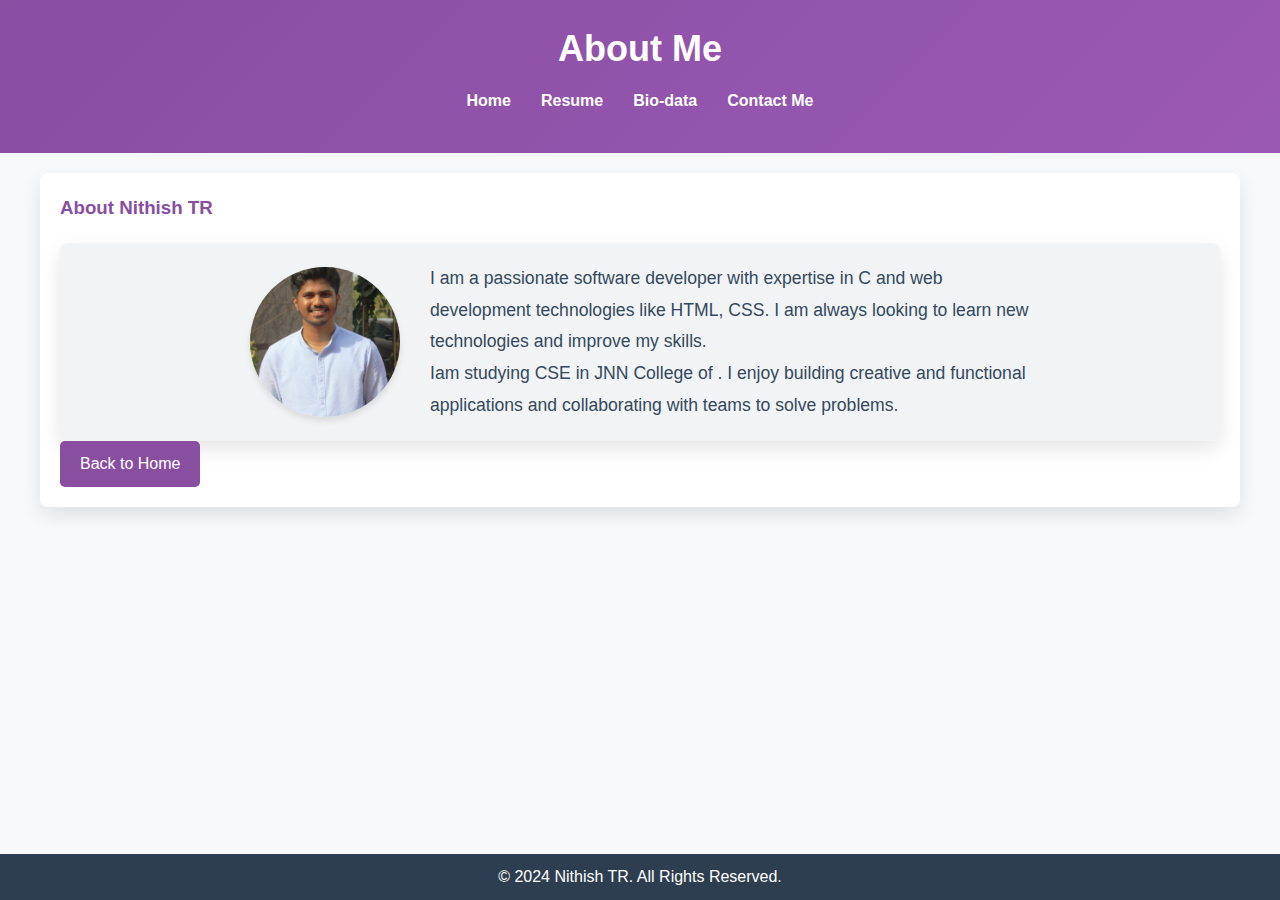
==== about.html @ 11683d55 "Add files via upload" ====
<!DOCTYPE html>
<html lang="en">
<head>
    <meta charset="UTF-8">
    <meta name="viewport" content="width=device-width, initial-scale=1.0">
    <title>About Me</title>
    <link rel="stylesheet" href="styles.css">
</head>
<body>
    <header>
        <h1>About Me</h1>
        <nav>
            <ul>
                <li><a href="index.html">Home</a></li>
                <li><a href="resume.html">Resume</a></li>
                <li><a href="biodata.html">Bio-data</a></li>
                <li><a href="contact.html">Contact Me</a></li>
            </ul>
        </nav>
    </header>

    <main>
        <section class="container">
            <h3>About Nithish TR</h3>
            <div class="about-content">
                <img src="Nithish.jpg" alt="Nithish T R" class="about-img">
                <div class="about-text">
                    <p>I am a passionate software developer with expertise in C and web development technologies like HTML, CSS. I am always looking to learn new technologies and improve my skills.</p>
                    <p>Iam studying CSE in JNN College of . I enjoy building creative and functional applications and collaborating with teams to solve problems.</p>
                </div>
            </div>
            <a href="index.html" class="btn">Back to Home</a>
        </section>
    </main>

    <footer>
        <p>&copy; 2024 Nithish TR. All Rights Reserved.</p>
    </footer>

    <script src="script.js"></script>
</body>
</html>
---- styles.css ----
/* General Reset */
* {
    margin: 0;
    padding: 0;
    box-sizing: border-box;
}

body {
    font-family: 'Arial', sans-serif;
    background-color: #f8f9fa;
    color: #2c3e50;
    line-height: 1.6;
}

/* Header */
header {
    background: linear-gradient(135deg, #884ea0, #9b59b6); /* Purple gradient */
    color: white;
    padding: 20px 0;
    text-align: center;
}

header h1 {
    margin: 0;
    font-size: 36px;
}

/* Navigation Bar */
nav {
    margin-top: 10px;
}

nav ul {
    list-style: none;
    padding: 0;
    display: flex;
    justify-content: center;
}

nav ul li {
    margin: 0 15px;
}

nav ul li a {
    text-decoration: none;
    color: white;
    font-weight: bold;
    transition: color 0.3s ease;
}

nav ul li a:hover {
    color: #f39c12; /* Gold on hover */
}

/* Main Section */
main {
    padding: 20px;
}

/* Container for content */
.container {
    max-width: 1200px;
    margin: 0 auto;
    padding: 20px;
    background-color: #ffffff;
    border-radius: 8px;
    box-shadow: 0 0 15px rgba(0, 0, 0, 0.1);
}

/* Section Titles */
h3 {
    color: #884ea0; /* Purple color for headings */
    margin-bottom: 10px;
}

/* Buttons */
.btn {
    background-color: #884ea0; /* Purple button */
    color: white;
    padding: 10px 20px;
    border: none;
    border-radius: 5px;
    text-decoration: none;
    display: inline-block;
    transition: background-color 0.3s ease;
}

.btn:hover {
    background-color: #6c3483; /* Darker purple on hover */
}

/* Footer */
footer {
    background-color: #2c3e50; /* Dark grey */
    color: white;
    padding: 10px;
    text-align: center;
    position: fixed;
    bottom: 0;
    width: 100%;
}

footer p {
    margin: 0;
}

/* About Section Styling */
.about-content {
    display: flex;
    align-items: center;
    justify-content: center;
    gap: 30px;
    margin-top: 20px;
}

.about-img {
    width: 150px;
    height: 150px;
    border-radius: 50%;
    object-fit: cover;
    box-shadow: 0 4px 6px rgba(0, 0, 0, 0.1);
}

.about-text {
    max-width: 600px;
    color: #34495e;
}

.about-text p {
    font-size: 1.1rem;
    line-height: 1.8;
}

/* Resume and Bio-data Section Styling */
.resume-section, .bio-section {
    padding: 20px;
    margin-top: 20px;
    border-radius: 8px;
    background-color: #ecf0f1; /* Light grey */
}

.resume-section h3,
.bio-section h3 {
    color: #2c3e50; /* Dark blue-grey */
}

h4 {
    color: #884ea0; /* Purple subheadings */
    margin-bottom: 10px;
}

ul {
    margin-bottom: 20px;
}

ul li {
    margin-bottom: 8px;
}

/* About Section Background */
.about-content {
    background-color: #f2f3f4; /* Light grey background */
    padding: 20px;
    border-radius: 8px;
    box-shadow: 0 4px 8px rgba(0, 0, 0, 0.1);
}

/* Additional Aesthetic Effects */
h2 {
    color: #8e44ad; /* Slightly darker purple for section titles */
    margin-bottom: 10px;
}

h4 {
    color: #f39c12; /* Gold subheadings for emphasis */
}

/* Box Shadow for Sections */
.container, .about-content, .resume-section, .bio-section {
    box-shadow: 0 8px 20px rgba(0, 0, 0, 0.1);
}

/* Hover Effects */
.container:hover, .about-content:hover, .resume-section:hover, .bio-section:hover {
    transform: translateY(-5px);
    transition: transform 0.3s ease, box-shadow 0.3s ease;
}

/* Smooth Scroll to Top Button */
.back-to-top {
    position: fixed;
    bottom: 30px;
    right: 30px;
    background-color: #884ea0; /* Purple button */
    color: white;
    border: none;
    padding: 10px 20px;
    border-radius: 50%;
    font-size: 18px;
    cursor: pointer;
    box-shadow: 0 4px 6px rgba(0, 0, 0, 0.1);
    display: none;
    transition: background-color 0.3s ease;
}

.back-to-top:hover {
    background-color: #6c3483; /* Darker purple on hover */
}
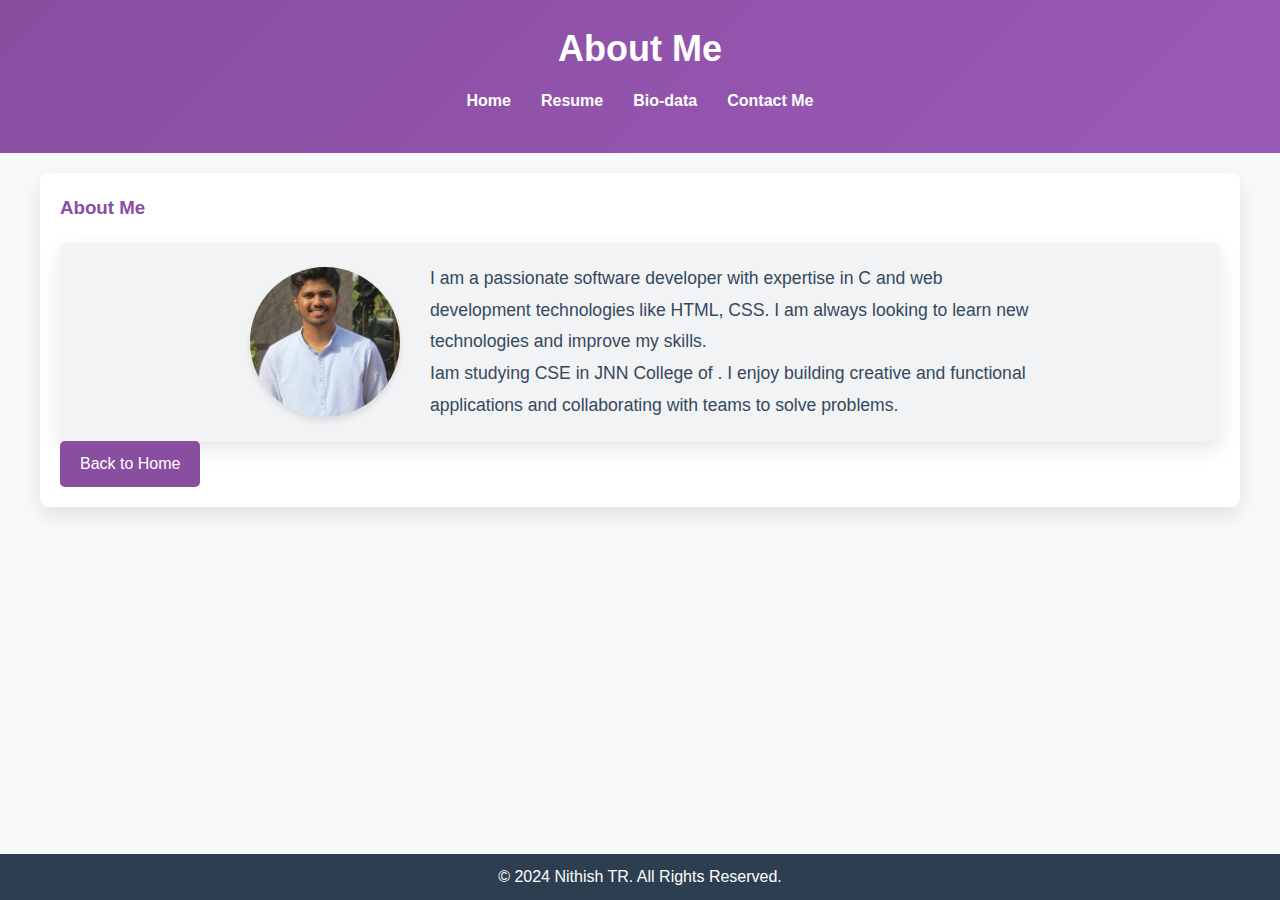
==== commit cb40d9cd: "Update about.html" ====
--- a/about.html
+++ b/about.html
@@ -21,7 +21,7 @@
 
     <main>
         <section class="container">
-            <h3>About Nithish TR</h3>
+            <h3>About Me</h3>
             <div class="about-content">
                 <img src="Nithish.jpg" alt="Nithish T R" class="about-img">
                 <div class="about-text">
